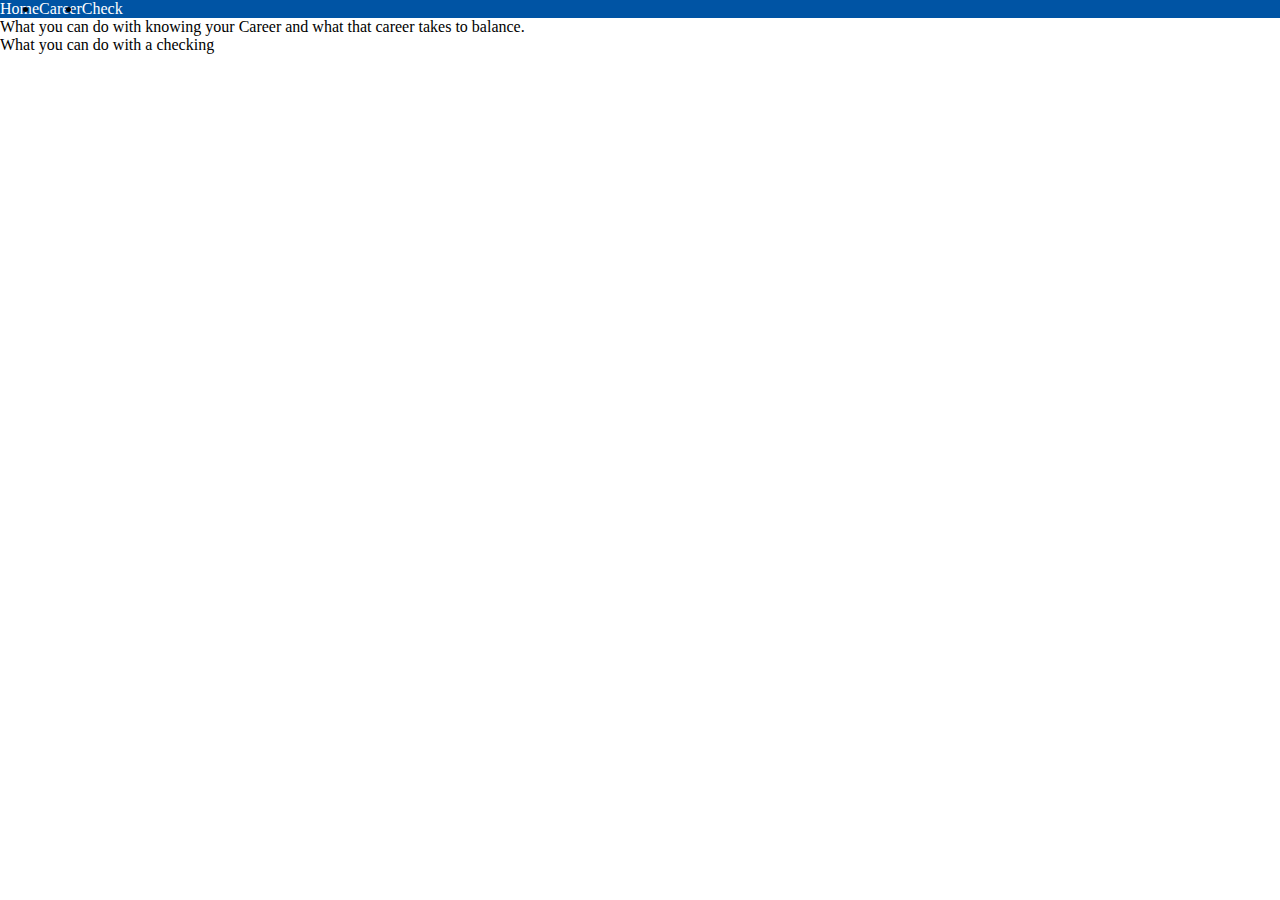
==== index.html @ 39c14095 "Hi" ====
<!DOCTYPE html>
<html lang="en">
<head>
    <meta charset="UTF-8">
    <meta http-equiv="X-UA-Compatible" content="IE=edge">
    <meta name="viewport" content="width=device-width, initial-scale=1.0">
    <title>Document</title>
    <link rel="stylesheet" href="./attributes/CSS/style.css">
</head>
<body>
    <header>
        <ul class="nav-bar row">
            <li class="nav-item"><a href="index.html">Home</a></li>
            <li class="nav-item"><a href="career.html">Career</a></li>
            <li class="nav-item"><a href="check.html">Check</a></li>
        </ul>
    </header>
    <main>
        <section>
<div class="row">
    <img src="" alt="">
    <p>What you can do with knowing your Career and what that career takes to balance.
        <!-- EXT -->
    </p>
</div>
<div class="row">
    <p>What you can do with a checking 
        <!-- EXT -->
    </p>
    <img src="" alt="">
</div>
        </section>
    </main>
    <script src="./attributes/JS/script.js"></script>
</body>
</html>
---- attributes/CSS/style.css ----
* {
    padding:0px;
    margin:0px;
    border:0px;
}

.nav-bar {
    background-color:#0054A4
}

.nav-item a {
    color:white;
    text-decoration: none;
    font-style: none;
}

.nav-bar li{
    text-decoration: none;
    font-style:none;
    font
}

/* column - row */
.column {
    display:flex;
    flex-direction:column;
}

.row {
    display:flex;
    flex-direction:row;
}
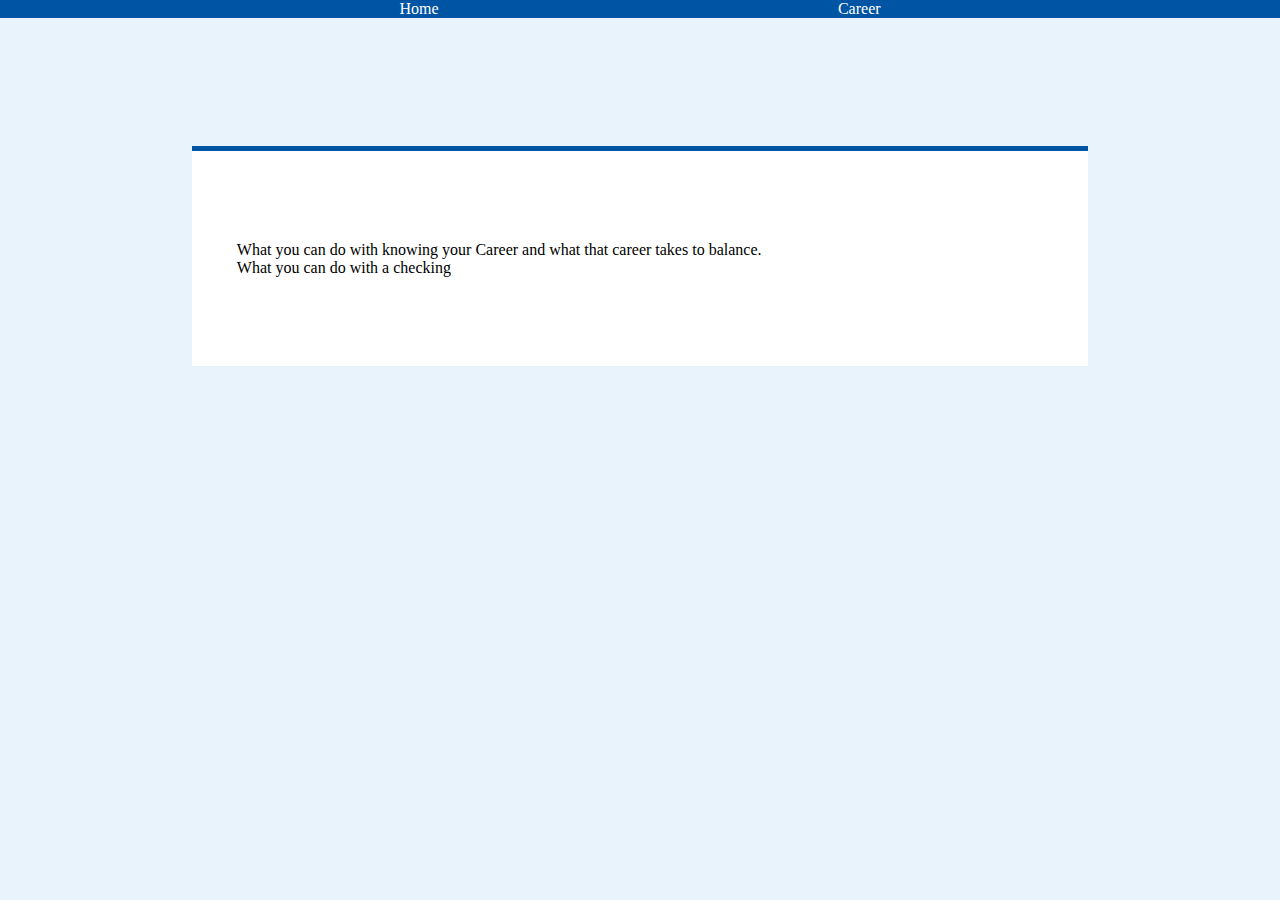
==== commit 7f59f241: "hi" ====
--- a/index.html
+++ b/index.html
@@ -12,7 +12,6 @@
         <ul class="nav-bar row">
             <li class="nav-item"><a href="index.html">Home</a></li>
             <li class="nav-item"><a href="career.html">Career</a></li>
-            <li class="nav-item"><a href="check.html">Check</a></li>
         </ul>
     </header>
     <main>
--- a/attributes/CSS/style.css
+++ b/attributes/CSS/style.css
@@ -4,8 +4,15 @@
     border:0px;
 }
 
+body {
+    background-color:#E8F3FC;
+}
 .nav-bar {
-    background-color:#0054A4
+    background-color:#0054A4;
+    display:flex;
+    flex-direction:row;
+    justify-content: space-evenly;
+    align-items:center;
 }
 
 .nav-item a {
@@ -14,10 +21,14 @@
     font-style: none;
 }
 
+.nav-item:hover {
+    background-color:#0054AA
+}
+
 .nav-bar li{
     text-decoration: none;
     font-style:none;
-    font
+    list-style-type: none;
 }
 
 /* column - row */
@@ -31,3 +42,63 @@
     flex-direction:row;
 }
 
+main {
+    margin: 10% 15% 0% 15%;
+}
+
+section {
+    background-color:#FFFFFF;
+    padding:10% 5%;
+    margin-bottom: 5%;
+    border-top:5px solid #0054A4;
+}
+
+input {
+    border:1px solid #0054A4;
+}
+
+.five {
+    display: flex;
+    border-bottom:black solid 1px;
+    align-items:center;
+}
+
+.five p,
+.five span {
+    width: 20%;
+    margin: 0px 0.5%;
+    font-size:2vw;
+    /* text-align:center; */
+}
+
+table {
+    font-family: arial, sans-serif;
+    border-collapse: collapse;
+    width: 100%;
+    background-color:white;
+    border-top:#0054A4 solid 5px;
+    height:7vw;
+    margin-bottom:5vh;
+}
+
+td,
+th {
+    border: 1px solid #dddddd;
+    text-align: left;
+    padding: 5px 0px;
+}
+
+input {
+    width:90%;
+    align-self:center;
+    justify-self:center;
+    border:none;
+}
+
+tr {
+    height:5vw;
+}
+
+td {
+    width:20%
+}
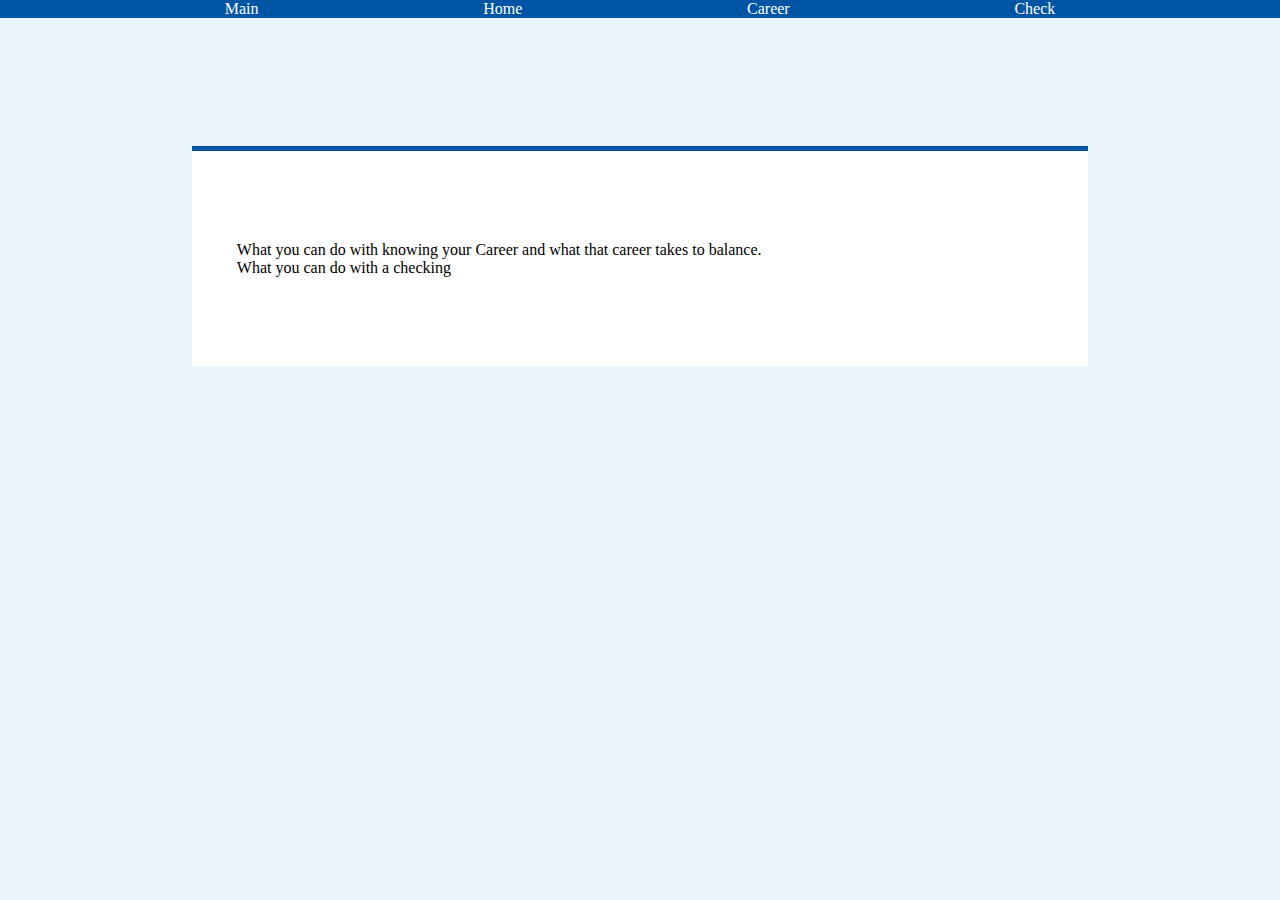
==== commit e5c31237: "Update index.html" ====
--- a/index.html
+++ b/index.html
@@ -10,8 +10,10 @@
 <body>
     <header>
         <ul class="nav-bar row">
+            <li class="nav-item"><a href="../AP CSP/home/home.html">Main</a></li>
             <li class="nav-item"><a href="index.html">Home</a></li>
             <li class="nav-item"><a href="career.html">Career</a></li>
+            <li class="nav-item"><a href="check.html">Check</a></li>
         </ul>
     </header>
     <main>
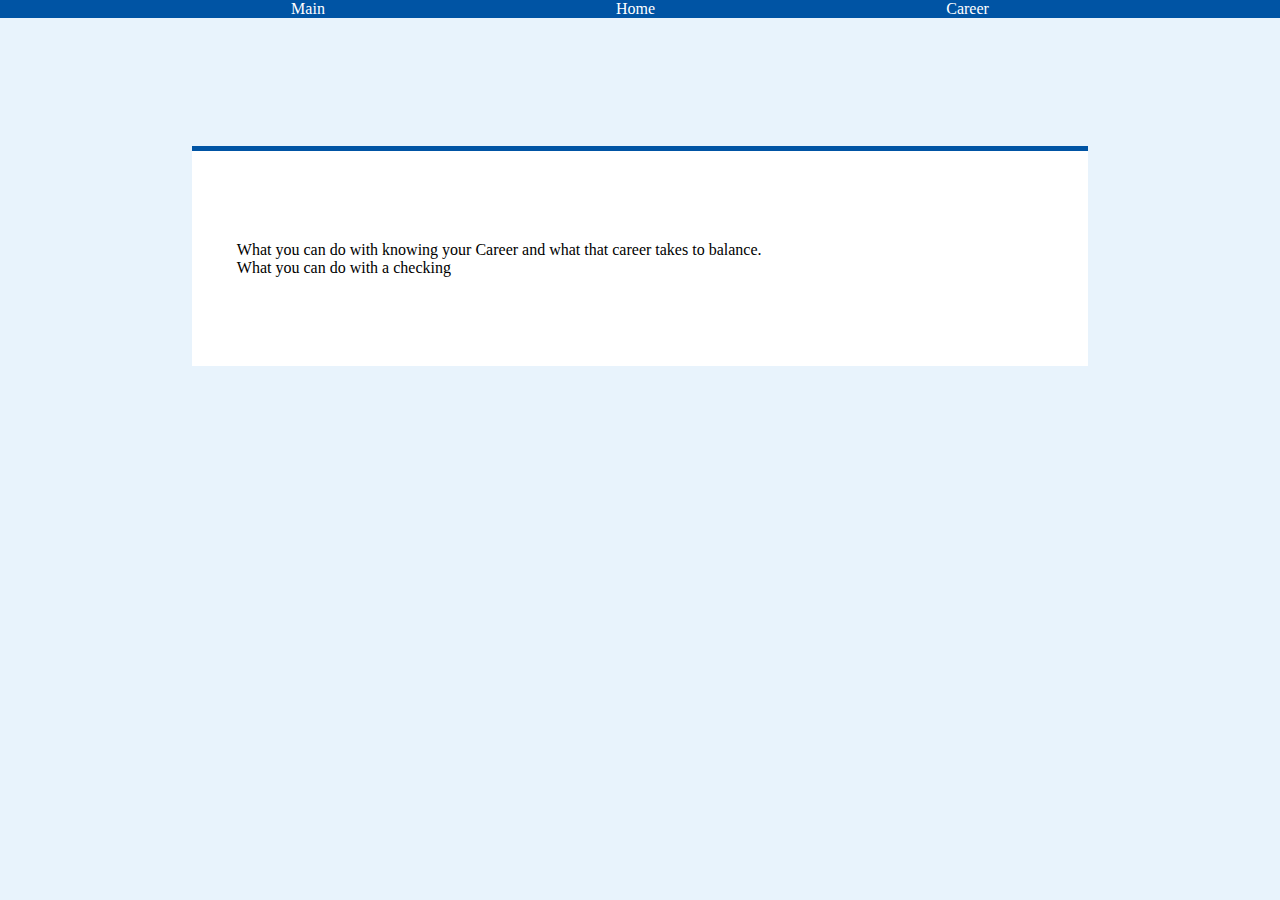
==== commit 4c432101: "Merge branch 'main' of https://github.com/PaofueMMoua/Budget-Calculator" ====
--- a/index.html
+++ b/index.html
@@ -13,7 +13,6 @@
             <li class="nav-item"><a href="../AP CSP/home/home.html">Main</a></li>
             <li class="nav-item"><a href="index.html">Home</a></li>
             <li class="nav-item"><a href="career.html">Career</a></li>
-            <li class="nav-item"><a href="check.html">Check</a></li>
         </ul>
     </header>
     <main>
